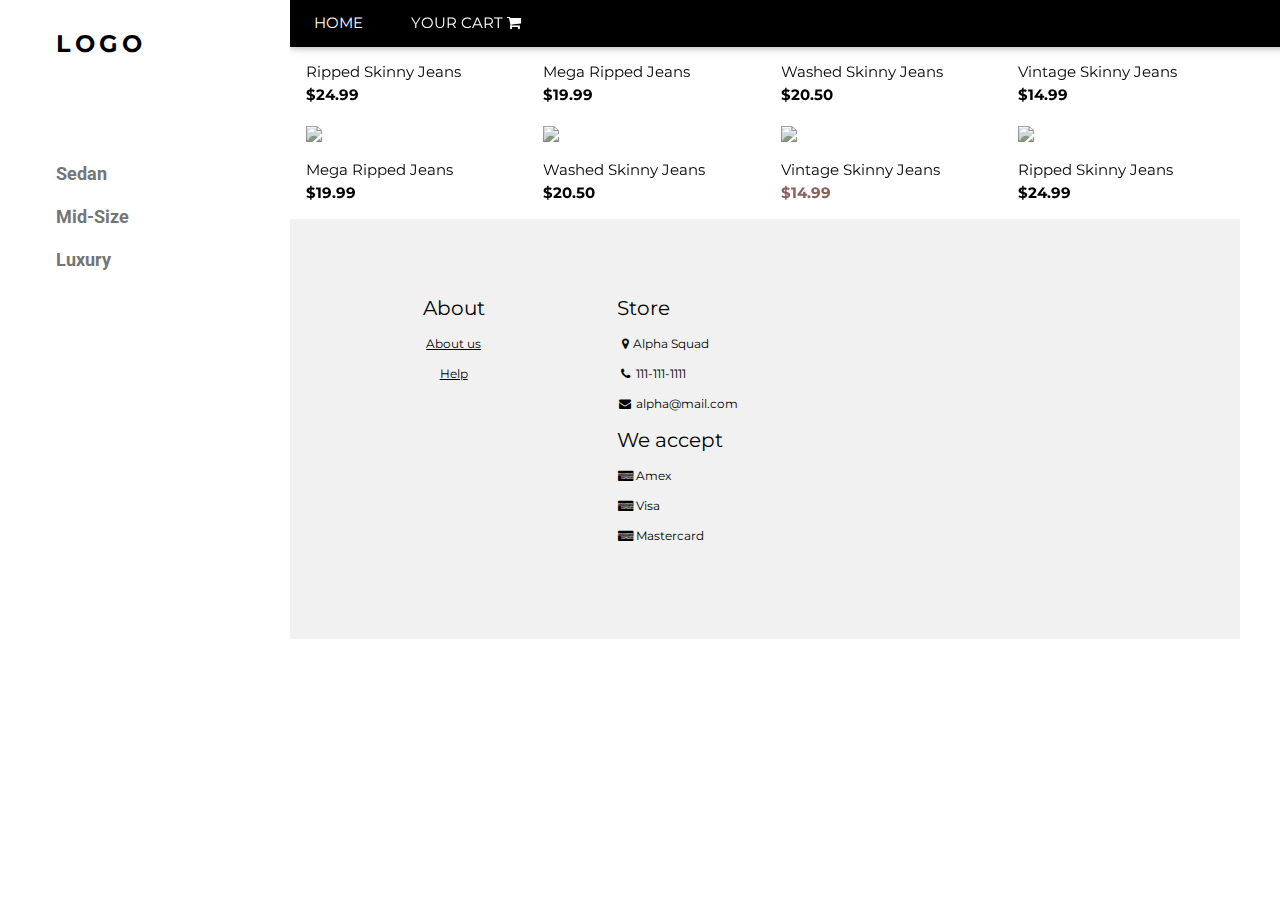
==== index.html @ 535501cf "Merge branch 'master' of https://github.com/GregoryWiltshire/finalprojec merging" ====
<!DOCTYPE html>
<html>
<title>W3.CSS Template</title>
<meta charset="UTF-8">
<meta name="viewport" content="width=device-width, initial-scale=1">
<link rel="stylesheet" href="https://www.w3schools.com/w3css/4/w3.css">
<link rel="stylesheet" href="https://fonts.googleapis.com/css?family=Roboto">
<link rel="stylesheet" href="https://fonts.googleapis.com/css?family=Montserrat">
<link rel="stylesheet" href="https://cdnjs.cloudflare.com/ajax/libs/font-awesome/4.7.0/css/font-awesome.min.css">
<style>
.w3-sidebar a {font-family: "Roboto", sans-serif}
body,h1,h2,h3,h4,h5,h6,.w3-wide {font-family: "Montserrat", sans-serif;}
</style>
<body class="w3-content" style="max-width:1200px">




<!-- Sidebar/menu -->
<nav class="w3-sidebar w3-bar-block w3-white w3-collapse w3-top" style="z-index:3;width:250px" id="mySidebar">
  <div class="w3-container w3-display-container w3-padding-16">
    <i onclick="w3_close()" class="fa fa-remove w3-hide-large w3-button w3-display-topright"></i>
    <h3 class="w3-wide"><b>LOGO</b></h3>
  </div>
  <div class="w3-padding-64 w3-large w3-text-grey" style="font-weight:bold">
    <a href="#" class="w3-bar-item w3-button">Sedan</a>
    <a href="#" class="w3-bar-item w3-button">Mid-Size</a>
    <a href="#" class="w3-bar-item w3-button">Luxury</a>
  </div>
</nav>

<!-- Top menu on small screens -->
<header class="w3-bar w3-top w3-hide-large w3-black w3-xlarge">
  <div class="w3-bar-item w3-padding-24 w3-wide">LOGO</div>
  <a href="javascript:void(0)" class="w3-bar-item w3-button w3-padding-24 w3-right" onclick="w3_open()"><i class="fa fa-bars"></i></a>
</header>

<!-- Overlay effect when opening sidebar on small screens -->
<div class="w3-overlay w3-hide-large" onclick="w3_close()" style="cursor:pointer" title="close side menu" id="myOverlay"></div>

<!-- !PAGE CONTENT! -->
<div class="w3-main" style="margin-left:250px">

  <!-- Push down content on small screens -->
  <div class="w3-hide-large" style="margin-top:83px"></div>
  
  <!-- Top header -->
<!--   <header class="w3-container w3-xlarge">
    <p class="w3-left">Jeans</p>
    <p class="w3-right">
      <i class="fa fa-shopping-cart w3-margin-right"></i>
      <i class="fa fa-search"></i>
    </p>
  </header> -->

  <!--MENUBAR-->
  <div class="w3-top">
  <div class="w3-bar w3-black w3-card">
    <a class="w3-bar-item w3-button w3-padding-large w3-hide-medium w3-hide-large w3-right" href="javascript:void(0)" onclick="myFunction()" title="Toggle Navigation Menu"><i class="fa fa-bars"></i></a>
    <a href="#" class="w3-bar-item w3-button w3-padding-large">HOME</a>
    <div class="w3-dropdown-hover w3-hide-small">
      <button class="w3-padding-large w3-button" title="More">YOUR CART <i class="fa fa-shopping-cart w3-margin-right"></i></button>  

      <div class="w3-dropdown-content w3-bar-block w3-card-4">
        <a href="#" class="w3-bar-item w3-button">Merchandise</a>
        <a href="#" class="w3-bar-item w3-button">Extras</a>
        <a href="#" class="w3-bar-item w3-button">Media</a>
      </div>
    </div>
    <a href="javascript:void(0)" class="w3-padding-large w3-hover-red w3-hide-small w3-right"><i class="fa fa-search"></i></a>
  </div>
</div>

  <!-- Image header -->
  <div class="w3-display-container w3-container">
    <img src="/w3images/jeans.jpg" alt="Jeans" style="width:100%">
    <div class="w3-display-topleft w3-text-white" style="padding:24px 48px">
      <h1 class="w3-hide-large w3-hide-medium">New arrivals</h1>
      <h1 class="w3-hide-small">COLLECTION 2016</h1>
      
    </div>
  </div>



  <!-- Product grid -->
  <?php include 'grid.php'; ?>
  <div class="w3-row w3-grayscale">
    <div class="w3-col l3 s6">
      <div class="w3-container">
        <img src="/w3images/jeans1.jpg" style="width:100%">
        <p>Ripped Skinny Jeans<br><b>$24.99</b></p>
      </div>
      <div class="w3-container">
        <img src="/w3images/jeans2.jpg" style="width:100%">
        <p>Mega Ripped Jeans<br><b>$19.99</b></p>
      </div>
    </div>

    <div class="w3-col l3 s6">
      <div class="w3-container">
        <div class="w3-display-container">
          <img src="/w3images/jeans2.jpg" style="width:100%">
          <span class="w3-tag w3-display-topleft">New</span>
          <div class="w3-display-middle w3-display-hover">
            <button class="w3-button w3-black">Buy now <i class="fa fa-shopping-cart"></i></button>
          </div>
        </div>
        <p>Mega Ripped Jeans<br><b>$19.99</b></p>
      </div>
      <div class="w3-container">
        <img src="/w3images/jeans3.jpg" style="width:100%">
        <p>Washed Skinny Jeans<br><b>$20.50</b></p>
      </div>
    </div>

    <div class="w3-col l3 s6">
      <div class="w3-container">
        <img src="/w3images/jeans3.jpg" style="width:100%">
        <p>Washed Skinny Jeans<br><b>$20.50</b></p>
      </div>
      <div class="w3-container">
        <div class="w3-display-container">
          <img src="/w3images/jeans4.jpg" style="width:100%">
          <div class="w3-display-middle w3-display-hover">
            <button class="w3-button w3-black">Buy now <i class="fa fa-shopping-cart"></i></button>
          </div>
        </div>
        <p>Vintage Skinny Jeans<br><b class="w3-text-red">$14.99</b></p>
      </div>
    </div>

    <div class="w3-col l3 s6">
      <div class="w3-container">
        <img src="/w3images/jeans4.jpg" style="width:100%">
        <p>Vintage Skinny Jeans<br><b>$14.99</b></p>
      </div>
      <div class="w3-container">
        <img src="/w3images/jeans1.jpg" style="width:100%">
        <p>Ripped Skinny Jeans<br><b>$24.99</b></p>
      </div>
    </div>
  </div>


  
  <!-- Footer -->
  <footer class="w3-padding-64 w3-light-grey w3-small w3-center" id="footer">
    <div class="w3-row-padding">
      <div class="w3-col s4">
      </div>

      <div class="w3-col s4">
        <h4>About</h4>
        <p><a href="#">About us</a></p>
        <p><a href="#">Help</a></p>
      </div>

      <div class="w3-col s4 w3-justify">
        <h4>Store</h4>
        <p><i class="fa fa-fw fa-map-marker"></i>Alpha Squad</p>
        <p><i class="fa fa-fw fa-phone"></i> 111-111-1111</p>
        <p><i class="fa fa-fw fa-envelope"></i> alpha@mail.com</p>
        <h4>We accept</h4>
        <p><i class="fa fa-fw fa-cc-amex"></i> Amex</p>
        <p><i class="fa fa-fw fa-cc-amex"></i> Visa</p>
        <p><i class="fa fa-fw fa-cc-amex"></i> Mastercard</p>
        <br>
      </div>
    </div>
  </footer>
  <!-- End page content -->
</div>

<!-- Newsletter Modal -->
<div id="newsletter" class="w3-modal">
  <div class="w3-modal-content w3-animate-zoom" style="padding:32px">
    <div class="w3-container w3-white w3-center">
      <i onclick="document.getElementById('newsletter').style.display='none'" class="fa fa-remove w3-right w3-button w3-transparent w3-xxlarge"></i>
      <h2 class="w3-wide">NEWSLETTER</h2>
      <p>Join our mailing list to receive updates on new arrivals and special offers.</p>
      <p><input class="w3-input w3-border" type="text" placeholder="Enter e-mail"></p>
      <button type="button" class="w3-button w3-padding-large w3-red w3-margin-bottom" onclick="document.getElementById('newsletter').style.display='none'">Subscribe</button>
    </div>
  </div>
</div>

<script>
// Accordion 
function myAccFunc() {
    var x = document.getElementById("demoAcc");
    if (x.className.indexOf("w3-show") == -1) {
        x.className += " w3-show";
    } else {
        x.className = x.className.replace(" w3-show", "");
    }
}

// Click on the "Jeans" link on page load to open the accordion for demo purposes
document.getElementById("myBtn").click();


// Script to open and close sidebar
function w3_open() {
    document.getElementById("mySidebar").style.display = "block";
    document.getElementById("myOverlay").style.display = "block";
}
 
function w3_close() {
    document.getElementById("mySidebar").style.display = "none";
    document.getElementById("myOverlay").style.display = "none";
}
</script>

</body>
</html>
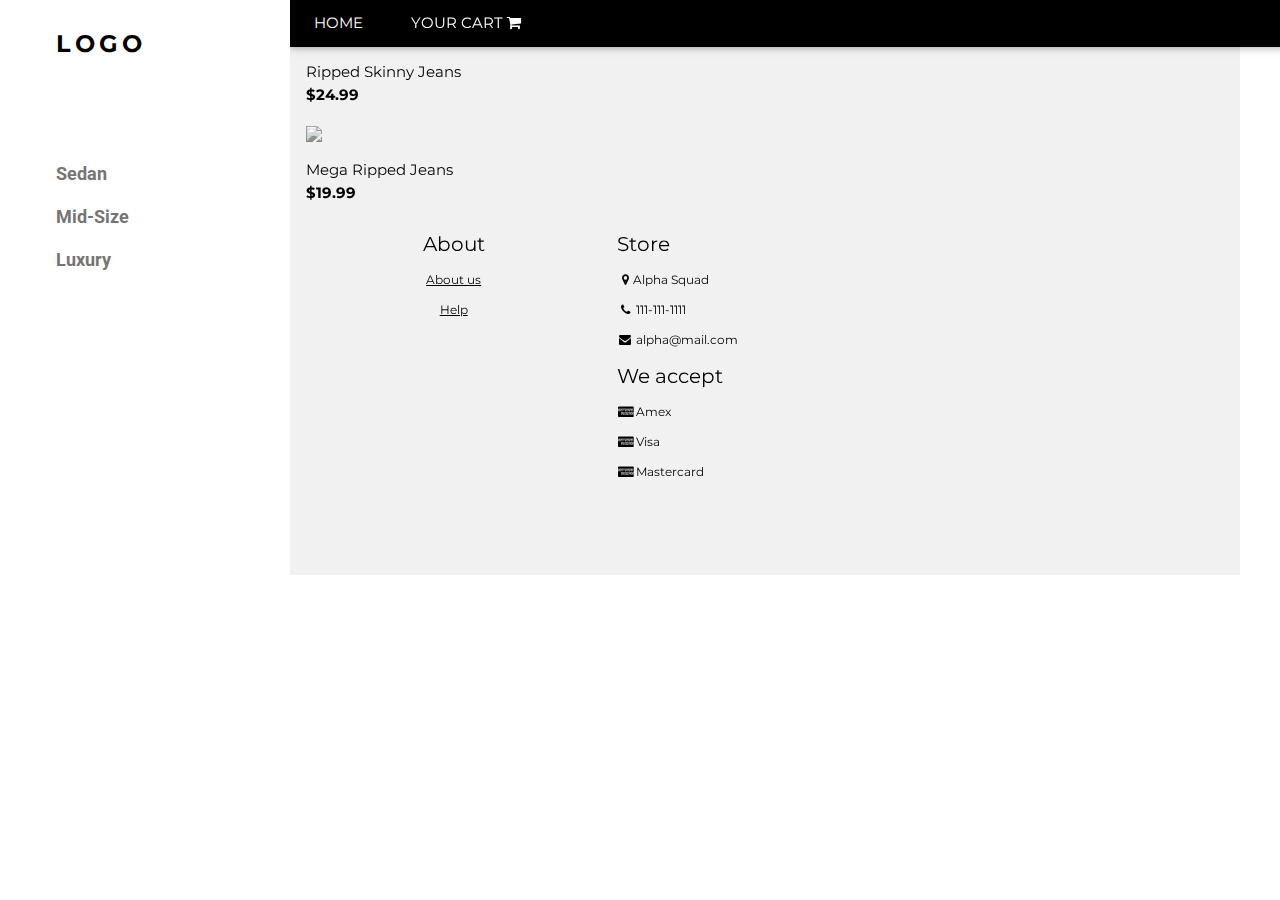
==== commit e0836b42: "index changes" ====
--- a/index.html
+++ b/index.html
@@ -85,6 +85,9 @@
 
   <!-- Product grid -->
   <?php include 'grid.php'; ?>
+  <!-- use grid to generate the cars -->
+
+  
   <div class="w3-row w3-grayscale">
     <div class="w3-col l3 s6">
       <div class="w3-container">
@@ -97,50 +100,7 @@
       </div>
     </div>
 
-    <div class="w3-col l3 s6">
-      <div class="w3-container">
-        <div class="w3-display-container">
-          <img src="/w3images/jeans2.jpg" style="width:100%">
-          <span class="w3-tag w3-display-topleft">New</span>
-          <div class="w3-display-middle w3-display-hover">
-            <button class="w3-button w3-black">Buy now <i class="fa fa-shopping-cart"></i></button>
-          </div>
-        </div>
-        <p>Mega Ripped Jeans<br><b>$19.99</b></p>
-      </div>
-      <div class="w3-container">
-        <img src="/w3images/jeans3.jpg" style="width:100%">
-        <p>Washed Skinny Jeans<br><b>$20.50</b></p>
-      </div>
-    </div>
-
-    <div class="w3-col l3 s6">
-      <div class="w3-container">
-        <img src="/w3images/jeans3.jpg" style="width:100%">
-        <p>Washed Skinny Jeans<br><b>$20.50</b></p>
-      </div>
-      <div class="w3-container">
-        <div class="w3-display-container">
-          <img src="/w3images/jeans4.jpg" style="width:100%">
-          <div class="w3-display-middle w3-display-hover">
-            <button class="w3-button w3-black">Buy now <i class="fa fa-shopping-cart"></i></button>
-          </div>
-        </div>
-        <p>Vintage Skinny Jeans<br><b class="w3-text-red">$14.99</b></p>
-      </div>
-    </div>
-
-    <div class="w3-col l3 s6">
-      <div class="w3-container">
-        <img src="/w3images/jeans4.jpg" style="width:100%">
-        <p>Vintage Skinny Jeans<br><b>$14.99</b></p>
-      </div>
-      <div class="w3-container">
-        <img src="/w3images/jeans1.jpg" style="width:100%">
-        <p>Ripped Skinny Jeans<br><b>$24.99</b></p>
-      </div>
-    </div>
-  </div>
+   
 
 
   
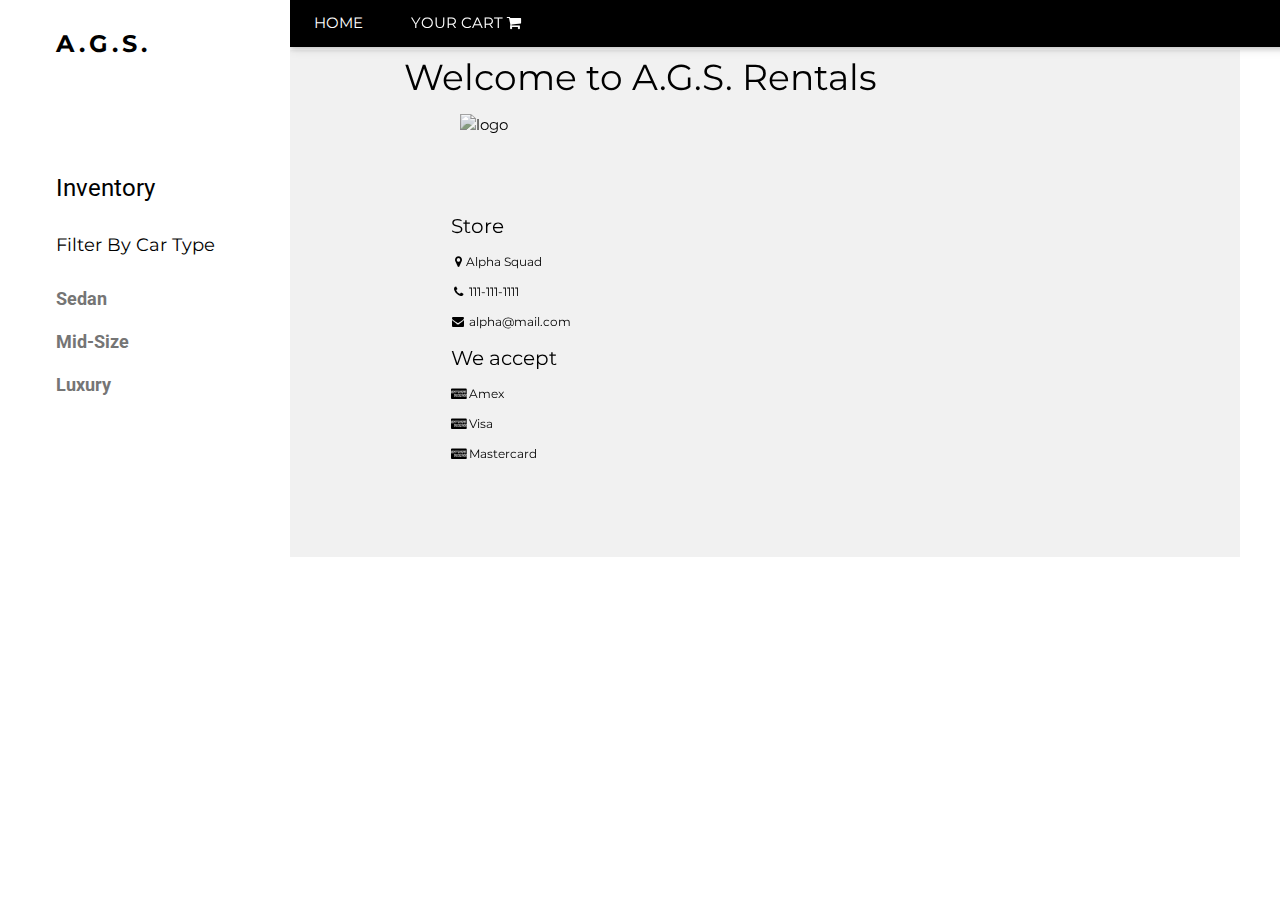
==== commit ae791c11: "styled html" ====
--- a/index.html
+++ b/index.html
@@ -10,6 +10,25 @@
 <style>
 .w3-sidebar a {font-family: "Roboto", sans-serif}
 body,h1,h2,h3,h4,h5,h6,.w3-wide {font-family: "Montserrat", sans-serif;}
+#inven{
+  color: black;
+}
+#title{
+  text-align: center;
+  margin-top: 50px;
+}
+#filter{
+  color: black;
+  font-style: bold;
+}
+#logo{
+   width: 30%;
+  height: auto;
+  display: block;
+  margin-left: auto;
+  margin-right: auto;
+
+}
 </style>
 <body class="w3-content" style="max-width:1200px">
 
@@ -20,9 +39,11 @@
 <nav class="w3-sidebar w3-bar-block w3-white w3-collapse w3-top" style="z-index:3;width:250px" id="mySidebar">
   <div class="w3-container w3-display-container w3-padding-16">
     <i onclick="w3_close()" class="fa fa-remove w3-hide-large w3-button w3-display-topright"></i>
-    <h3 class="w3-wide"><b>LOGO</b></h3>
+    <h3 class="w3-wide"><b>A.G.S.</b></h3>
   </div>
   <div class="w3-padding-64 w3-large w3-text-grey" style="font-weight:bold">
+    <h3 id="inven"> <a href="#" class="w3-bar-item w3-button">Inventory</a></h3>
+    <h5 class="w3-bar-item" id="filter">Filter By Car Type</h5>
     <a href="#" class="w3-bar-item w3-button">Sedan</a>
     <a href="#" class="w3-bar-item w3-button">Mid-Size</a>
     <a href="#" class="w3-bar-item w3-button">Luxury</a>
@@ -62,43 +83,59 @@
       <button class="w3-padding-large w3-button" title="More">YOUR CART <i class="fa fa-shopping-cart w3-margin-right"></i></button>  
 
       <div class="w3-dropdown-content w3-bar-block w3-card-4">
-        <a href="#" class="w3-bar-item w3-button">Merchandise</a>
-        <a href="#" class="w3-bar-item w3-button">Extras</a>
-        <a href="#" class="w3-bar-item w3-button">Media</a>
-      </div>
+       
+        <!-- generate cart -->
+        <div class="w3-bar-item">
+         
+          <form action="index.html" method="post">
+            Car Name
+            <img class="object-fit_cover" src="IMG/corolla.png" width="100" height="80">
+              <input style = "margin-left: 10%" type="button" name="corolla" class="button" value="x">
+            </form>
+          <div>$RENTAL_START-$RENTAL_END</div>
+         
+          
+        </div>
+
+
+
+         
+          
+        </div>
+
+
+            
+      </div>
+
+
+
+
+
+
     </div>
+
+
     <a href="javascript:void(0)" class="w3-padding-large w3-hover-red w3-hide-small w3-right"><i class="fa fa-search"></i></a>
   </div>
 </div>
 
+
+
+
+
   <!-- Image header -->
-  <div class="w3-display-container w3-container">
-    <img src="/w3images/jeans.jpg" alt="Jeans" style="width:100%">
-    <div class="w3-display-topleft w3-text-white" style="padding:24px 48px">
-      <h1 class="w3-hide-large w3-hide-medium">New arrivals</h1>
-      <h1 class="w3-hide-small">COLLECTION 2016</h1>
-      
+  
+
+
+ <div class="w3-row w3-grayscale">
+    <div class=" w3-light-grey">
+     <h1 id="title">Welcome to A.G.S. Rentals</h1>
+     <img src="logo.png" alt="logo" id="logo">
+     <div>
+       
+     </div>
     </div>
-  </div>
-
-
-
-  <!-- Product grid -->
-  <?php include 'grid.php'; ?>
-  <!-- use grid to generate the cars -->
-
-  
-  <div class="w3-row w3-grayscale">
-    <div class="w3-col l3 s6">
-      <div class="w3-container">
-        <img src="/w3images/jeans1.jpg" style="width:100%">
-        <p>Ripped Skinny Jeans<br><b>$24.99</b></p>
-      </div>
-      <div class="w3-container">
-        <img src="/w3images/jeans2.jpg" style="width:100%">
-        <p>Mega Ripped Jeans<br><b>$19.99</b></p>
-      </div>
-    </div>
+  
 
    
 
@@ -132,18 +169,7 @@
   <!-- End page content -->
 </div>
 
-<!-- Newsletter Modal -->
-<div id="newsletter" class="w3-modal">
-  <div class="w3-modal-content w3-animate-zoom" style="padding:32px">
-    <div class="w3-container w3-white w3-center">
-      <i onclick="document.getElementById('newsletter').style.display='none'" class="fa fa-remove w3-right w3-button w3-transparent w3-xxlarge"></i>
-      <h2 class="w3-wide">NEWSLETTER</h2>
-      <p>Join our mailing list to receive updates on new arrivals and special offers.</p>
-      <p><input class="w3-input w3-border" type="text" placeholder="Enter e-mail"></p>
-      <button type="button" class="w3-button w3-padding-large w3-red w3-margin-bottom" onclick="document.getElementById('newsletter').style.display='none'">Subscribe</button>
-    </div>
-  </div>
-</div>
+
 
 <script>
 // Accordion 
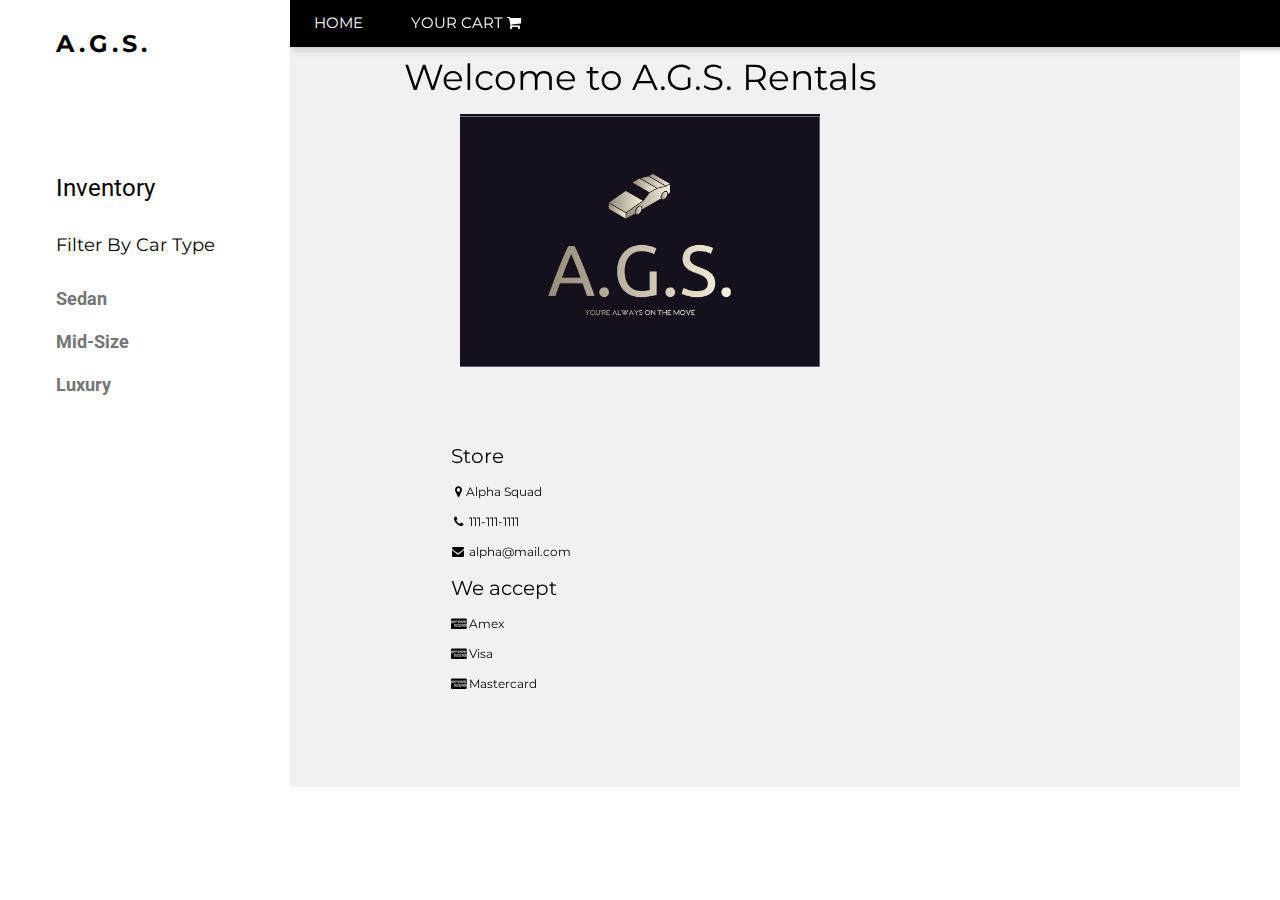
==== commit 2aeabef9: "inventory.php works" ====
--- a/index.html
+++ b/index.html
@@ -123,6 +123,9 @@
 
 
 
+
+
+
   <!-- Image header -->
   
 
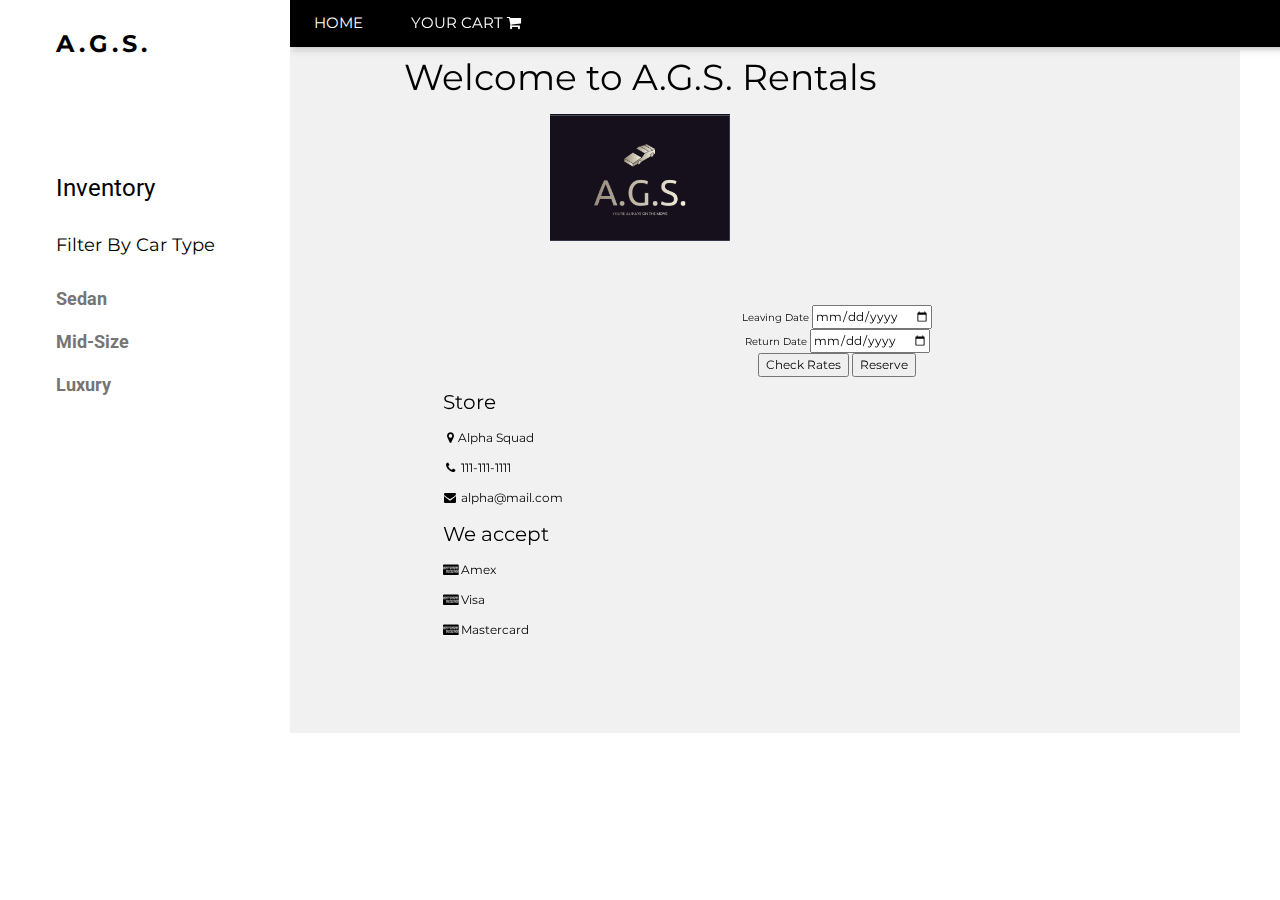
==== commit a87e27a9: "index added" ====
--- a/index.html
+++ b/index.html
@@ -7,199 +7,167 @@
 <link rel="stylesheet" href="https://fonts.googleapis.com/css?family=Roboto">
 <link rel="stylesheet" href="https://fonts.googleapis.com/css?family=Montserrat">
 <link rel="stylesheet" href="https://cdnjs.cloudflare.com/ajax/libs/font-awesome/4.7.0/css/font-awesome.min.css">
+<link rel="stylesheet" href="https://stackpath.bootstrapcdn.com/bootstrap/4.1.3/css/bootstrap.min.css" integrity="sha384-MCw98/SFnGE8fJT3GXwEOngsV7Zt27NXFoaoApmYm81iuXoPkFOJwJ8ERdknLPMO"
+crossorigin="anonymous">
+<link rel="stylesheet" href="https://cdnjs.cloudflare.com/ajax/libs/font-awesome/4.7.0/css/font-awesome.min.css">
+<script src="parkingTest.js"></script>
+<script src="https://code.jquery.com/jquery-3.3.1.slim.min.js" integrity="sha384-q8i/X+965DzO0rT7abK41JStQIAqVgRVzpbzo5smXKp4YfRvH+8abtTE1Pi6jizo"
+  crossorigin="anonymous"></script>
+<script src="https://cdnjs.cloudflare.com/ajax/libs/popper.js/1.14.3/umd/popper.min.js" integrity="sha384-ZMP7rVo3mIykV+2+9J3UJ46jBk0WLaUAdn689aCwoqbBJiSnjAK/l8WvCWPIPm49"
+  crossorigin="anonymous"></script>
+<script src="https://stackpath.bootstrapcdn.com/bootstrap/4.1.3/js/bootstrap.min.js" integrity="sha384-ChfqqxuZUCnJSK3+MXmPNIyE6ZbWh2IMqE241rYiqJxyMiZ6OW/JmZQ5stwEULTy"
+  crossorigin="anonymous"></script>
 <style>
-.w3-sidebar a {font-family: "Roboto", sans-serif}
-body,h1,h2,h3,h4,h5,h6,.w3-wide {font-family: "Montserrat", sans-serif;}
-#inven{
-  color: black;
-}
-#title{
-  text-align: center;
-  margin-top: 50px;
-}
-#filter{
-  color: black;
-  font-style: bold;
-}
-#logo{
-   width: 30%;
-  height: auto;
-  display: block;
-  margin-left: auto;
-  margin-right: auto;
+  .w3-sidebar a {font-family: "Roboto", sans-serif}
+      body,h1,h2,h3,h4,h5,h6,.w3-wide {font-family: "Montserrat", sans-serif;}
+      #inven{
+      color: black;
+      }
+      #title{
+      text-align: center;
+      margin-top: 50px;
+      }
+      #filter{
+      color: black;
+      font-style: bold;
+      }
+      #logo{
+      width: 15%;
+      height: auto;
+      display: block;
+      margin-left: auto;
+      margin-right: auto;
+      }
+   </style>
 
-}
-</style>
 <body class="w3-content" style="max-width:1200px">
+  <!-- Sidebar/menu -->
+  <nav class="w3-sidebar w3-bar-block w3-white w3-collapse w3-top" style="z-index:3;width:250px" id="mySidebar">
+    <div class="w3-container w3-display-container w3-padding-16">
+      <i onclick="w3_close()" class="fa fa-remove w3-hide-large w3-button w3-display-topright"></i>
+      <h3 class="w3-wide"><b>A.G.S.</b></h3>
+    </div>
+    <div class="w3-padding-64 w3-large w3-text-grey" style="font-weight:bold">
+      <h3 id="inven"> <a href="inventory.php" class="w3-bar-item w3-button">Inventory</a></h3>
+      <h5 class="w3-bar-item" id="filter">Filter By Car Type</h5>
+      <a href="#" class="w3-bar-item w3-button">Sedan</a>
+      <a href="#" class="w3-bar-item w3-button">Mid-Size</a>
+      <a href="#" class="w3-bar-item w3-button">Luxury</a>
+    </div>
+  </nav>
+  <!-- Top menu on small screens -->
+  <header class="w3-bar w3-top w3-hide-large w3-black w3-xlarge">
+    <div class="w3-bar-item w3-padding-24 w3-wide">LOGO</div>
+    <a href="javascript:void(0)" class="w3-bar-item w3-button w3-padding-24 w3-right" onclick="w3_open()"><i class="fa fa-bars"></i></a>
+  </header>
+  <!-- Overlay effect when opening sidebar on small screens -->
+  <div class="w3-overlay w3-hide-large" onclick="w3_close()" style="cursor:pointer" title="close side menu" id="myOverlay"></div>
+  <!-- !PAGE CONTENT! -->
+  <div class="w3-main" style="margin-left:250px">
+    <!-- Push down content on small screens -->
+    <div class="w3-hide-large" style="margin-top:83px"></div>
+    <!-- Top header -->
+    <!--   <header class="w3-container w3-xlarge">
+            <p class="w3-left">Jeans</p>
+            <p class="w3-right">
+              <i class="fa fa-shopping-cart w3-margin-right"></i>
+              <i class="fa fa-search"></i>
+            </p>
+            </header> -->
+    <!--MENUBAR-->
+    <div class="w3-top">
+      <div class="w3-bar w3-black w3-card">
+        <a class="w3-bar-item w3-button w3-padding-large w3-hide-medium w3-hide-large w3-right" href="javascript:void(0)"
+          onclick="myFunction()" title="Toggle Navigation Menu"><i class="fa fa-bars"></i></a>
+        <a href="index.html" class="w3-bar-item w3-button w3-padding-large">HOME</a>
+        <div class="w3-dropdown-hover w3-hide-small">
+          <button class="w3-padding-large w3-button" title="More">YOUR CART <i class="fa fa-shopping-cart w3-margin-right"></i></button>
+          <div class="w3-dropdown-content w3-bar-block w3-card-4">
+            <!-- generate cart -->
+            <div class="w3-bar-item">
+              <form action="index.html" method="post">
+                Car Name
+                <img class="object-fit_cover" src="IMG/corolla.png" width="100" height="80">
+                <input style="margin-left: 10%" type="button" name="corolla" class="button" value="x">
+              </form>
+              <div>$RENTAL_START-$RENTAL_END</div>
+            </div>
+          </div>
+        </div>
+      </div>
+      <a href="javascript:void(0)" class="w3-padding-large w3-hover-red w3-hide-small w3-right"><i class="fa fa-search"></i></a>
+    </div>
+  </div>
 
-
-
-
-<!-- Sidebar/menu -->
-<nav class="w3-sidebar w3-bar-block w3-white w3-collapse w3-top" style="z-index:3;width:250px" id="mySidebar">
-  <div class="w3-container w3-display-container w3-padding-16">
-    <i onclick="w3_close()" class="fa fa-remove w3-hide-large w3-button w3-display-topright"></i>
-    <h3 class="w3-wide"><b>A.G.S.</b></h3>
-  </div>
-  <div class="w3-padding-64 w3-large w3-text-grey" style="font-weight:bold">
-    <h3 id="inven"> <a href="#" class="w3-bar-item w3-button">Inventory</a></h3>
-    <h5 class="w3-bar-item" id="filter">Filter By Car Type</h5>
-    <a href="#" class="w3-bar-item w3-button">Sedan</a>
-    <a href="#" class="w3-bar-item w3-button">Mid-Size</a>
-    <a href="#" class="w3-bar-item w3-button">Luxury</a>
-  </div>
-</nav>
-
-<!-- Top menu on small screens -->
-<header class="w3-bar w3-top w3-hide-large w3-black w3-xlarge">
-  <div class="w3-bar-item w3-padding-24 w3-wide">LOGO</div>
-  <a href="javascript:void(0)" class="w3-bar-item w3-button w3-padding-24 w3-right" onclick="w3_open()"><i class="fa fa-bars"></i></a>
-</header>
-
-<!-- Overlay effect when opening sidebar on small screens -->
-<div class="w3-overlay w3-hide-large" onclick="w3_close()" style="cursor:pointer" title="close side menu" id="myOverlay"></div>
-
-<!-- !PAGE CONTENT! -->
-<div class="w3-main" style="margin-left:250px">
-
-  <!-- Push down content on small screens -->
-  <div class="w3-hide-large" style="margin-top:83px"></div>
-  
-  <!-- Top header -->
-<!--   <header class="w3-container w3-xlarge">
-    <p class="w3-left">Jeans</p>
-    <p class="w3-right">
-      <i class="fa fa-shopping-cart w3-margin-right"></i>
-      <i class="fa fa-search"></i>
-    </p>
-  </header> -->
-
-  <!--MENUBAR-->
-  <div class="w3-top">
-  <div class="w3-bar w3-black w3-card">
-    <a class="w3-bar-item w3-button w3-padding-large w3-hide-medium w3-hide-large w3-right" href="javascript:void(0)" onclick="myFunction()" title="Toggle Navigation Menu"><i class="fa fa-bars"></i></a>
-    <a href="#" class="w3-bar-item w3-button w3-padding-large">HOME</a>
-    <div class="w3-dropdown-hover w3-hide-small">
-      <button class="w3-padding-large w3-button" title="More">YOUR CART <i class="fa fa-shopping-cart w3-margin-right"></i></button>  
-
-      <div class="w3-dropdown-content w3-bar-block w3-card-4">
-       
-        <!-- generate cart -->
-        <div class="w3-bar-item">
-         
-          <form action="index.html" method="post">
-            Car Name
-            <img class="object-fit_cover" src="IMG/corolla.png" width="100" height="80">
-              <input style = "margin-left: 10%" type="button" name="corolla" class="button" value="x">
-            </form>
-          <div>$RENTAL_START-$RENTAL_END</div>
-         
-          
-        </div>
-
-
-
-         
-          
-        </div>
-
-
-            
+  <!-- Image header -->
+  <div class="w3-row w3-grayscale">
+    <div class=" w3-light-grey">
+      <h1 id="title">Welcome to A.G.S. Rentals</h1>
+      <img src="logo.png" alt="logo" id="logo">
+      <div>
       </div>
-
-
-
-
-
-
     </div>
 
+    <!-- Footer -->
+    <footer class="w3-padding-64 w3-light-grey w3-small w3-center" id="footer">
+      <div class="w3-row-padding">
+        <div class="w3-col s4">
+        </div>
+        <div class="w3-col s4">
+          <h4>About</h4>
+          <p><a href="#">About us</a></p>
+          <p><a href="#">Help</a></p>
+        </div>
+        <div class="center">
+          <small class="display-5">Leaving Date</small>
+          <input type="date" id="myDate1">
+          <br>
+          <small class="display-5">Return Date</small>
+          <input type="date" id="myDate2">
+          <br>
+          <div class="btn-group">
+            <button type="button" class="btn btn-outline-dark" id="myButton"> Check Rates </button>
+            <button type="button" class="btn btn-outline-dark"> Reserve </button>
+          </div>
+          <div class="w3-col s4 w3-justify">
+            <h4>Store</h4>
+            <p><i class="fa fa-fw fa-map-marker"></i>Alpha Squad</p>
+            <p><i class="fa fa-fw fa-phone"></i> 111-111-1111</p>
+            <p><i class="fa fa-fw fa-envelope"></i> alpha@mail.com</p>
+            <h4>We accept</h4>
+            <p><i class="fa fa-fw fa-cc-amex"></i> Amex</p>
+            <p><i class="fa fa-fw fa-cc-amex"></i> Visa</p>
+            <p><i class="fa fa-fw fa-cc-amex"></i> Mastercard</p>
+            <br>
+          </div>
+        </div>
+    </footer>
+    <!-- End page content -->
+  </div>
+  <script>
+    // Accordion 
+    function myAccFunc() {
+      var x = document.getElementById("demoAcc");
+      if (x.className.indexOf("w3-show") == -1) {
+        x.className += " w3-show";
+      } else {
+        x.className = x.className.replace(" w3-show", "");
+      }
+    }
 
-    <a href="javascript:void(0)" class="w3-padding-large w3-hover-red w3-hide-small w3-right"><i class="fa fa-search"></i></a>
-  </div>
-</div>
+    // Click on the "Jeans" link on page load to open the accordion for demo purposes
+    document.getElementById("myBtn").click();
+    // Script to open and close sidebar
+    function w3_open() {
+      document.getElementById("mySidebar").style.display = "block";
+      document.getElementById("myOverlay").style.display = "block";
+    }
 
+    function w3_close() {
+      document.getElementById("mySidebar").style.display = "none";
+      document.getElementById("myOverlay").style.display = "none";
+    }
+  </script>
+</body>
 
-
-
-
-
-
-
-  <!-- Image header -->
-  
-
-
- <div class="w3-row w3-grayscale">
-    <div class=" w3-light-grey">
-     <h1 id="title">Welcome to A.G.S. Rentals</h1>
-     <img src="logo.png" alt="logo" id="logo">
-     <div>
-       
-     </div>
-    </div>
-  
-
-   
-
-
-  
-  <!-- Footer -->
-  <footer class="w3-padding-64 w3-light-grey w3-small w3-center" id="footer">
-    <div class="w3-row-padding">
-      <div class="w3-col s4">
-      </div>
-
-      <div class="w3-col s4">
-        <h4>About</h4>
-        <p><a href="#">About us</a></p>
-        <p><a href="#">Help</a></p>
-      </div>
-
-      <div class="w3-col s4 w3-justify">
-        <h4>Store</h4>
-        <p><i class="fa fa-fw fa-map-marker"></i>Alpha Squad</p>
-        <p><i class="fa fa-fw fa-phone"></i> 111-111-1111</p>
-        <p><i class="fa fa-fw fa-envelope"></i> alpha@mail.com</p>
-        <h4>We accept</h4>
-        <p><i class="fa fa-fw fa-cc-amex"></i> Amex</p>
-        <p><i class="fa fa-fw fa-cc-amex"></i> Visa</p>
-        <p><i class="fa fa-fw fa-cc-amex"></i> Mastercard</p>
-        <br>
-      </div>
-    </div>
-  </footer>
-  <!-- End page content -->
-</div>
-
-
-
-<script>
-// Accordion 
-function myAccFunc() {
-    var x = document.getElementById("demoAcc");
-    if (x.className.indexOf("w3-show") == -1) {
-        x.className += " w3-show";
-    } else {
-        x.className = x.className.replace(" w3-show", "");
-    }
-}
-
-// Click on the "Jeans" link on page load to open the accordion for demo purposes
-document.getElementById("myBtn").click();
-
-
-// Script to open and close sidebar
-function w3_open() {
-    document.getElementById("mySidebar").style.display = "block";
-    document.getElementById("myOverlay").style.display = "block";
-}
- 
-function w3_close() {
-    document.getElementById("mySidebar").style.display = "none";
-    document.getElementById("myOverlay").style.display = "none";
-}
-</script>
-
-</body>
-</html>
+</html>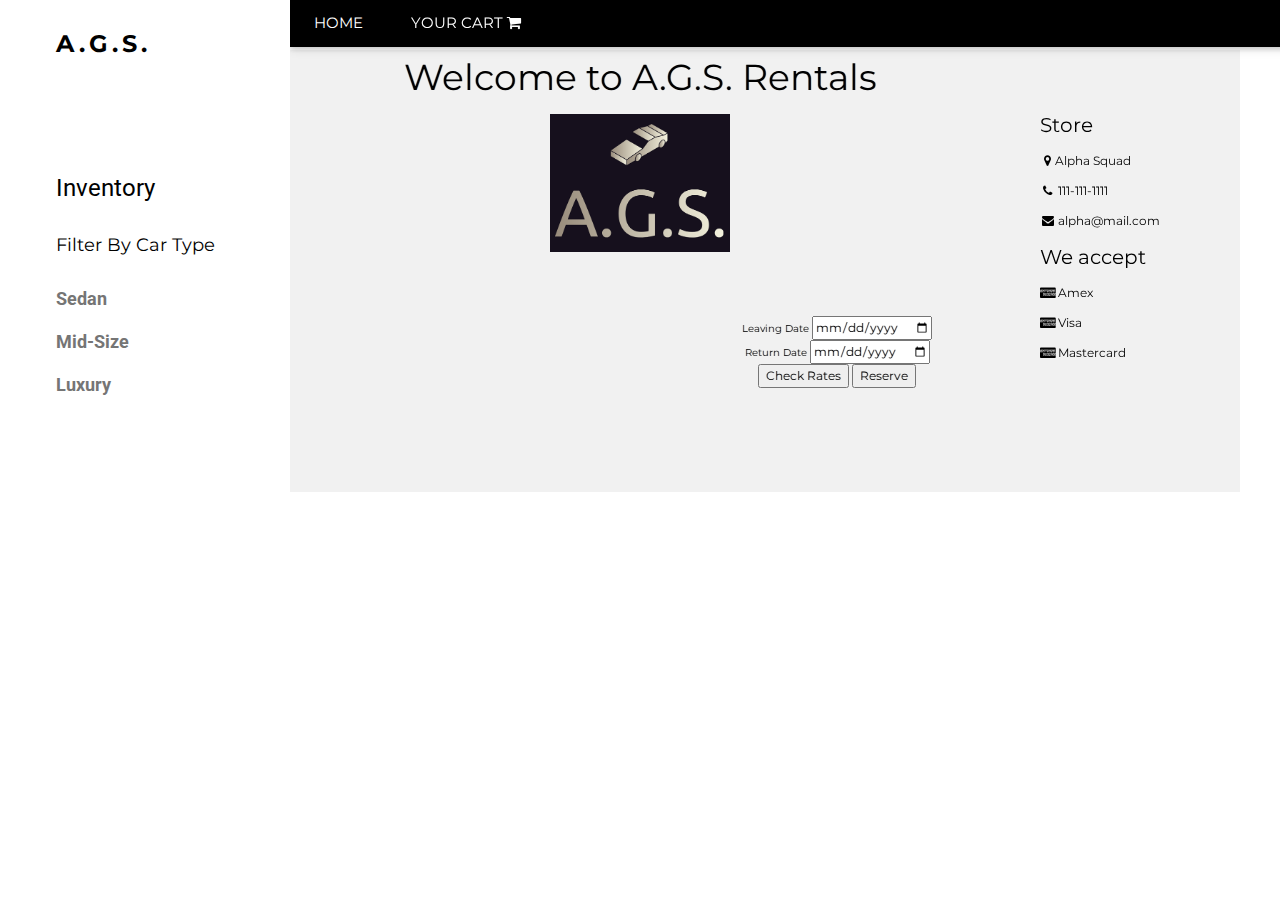
==== commit 13726781: "squared off left edges" ====
--- a/index.html
+++ b/index.html
@@ -8,7 +8,7 @@
 <link rel="stylesheet" href="https://fonts.googleapis.com/css?family=Montserrat">
 <link rel="stylesheet" href="https://cdnjs.cloudflare.com/ajax/libs/font-awesome/4.7.0/css/font-awesome.min.css">
 <link rel="stylesheet" href="https://stackpath.bootstrapcdn.com/bootstrap/4.1.3/css/bootstrap.min.css" integrity="sha384-MCw98/SFnGE8fJT3GXwEOngsV7Zt27NXFoaoApmYm81iuXoPkFOJwJ8ERdknLPMO"
-crossorigin="anonymous">
+  crossorigin="anonymous">
 <link rel="stylesheet" href="https://cdnjs.cloudflare.com/ajax/libs/font-awesome/4.7.0/css/font-awesome.min.css">
 <script src="parkingTest.js"></script>
 <script src="https://code.jquery.com/jquery-3.3.1.slim.min.js" integrity="sha384-q8i/X+965DzO0rT7abK41JStQIAqVgRVzpbzo5smXKp4YfRvH+8abtTE1Pi6jizo"
@@ -37,6 +37,11 @@
       display: block;
       margin-left: auto;
       margin-right: auto;
+      }
+      #moveright {
+        position: absolute;
+        left: 1000px;
+        top: 100px;
       }
    </style>
 
@@ -129,7 +134,7 @@
             <button type="button" class="btn btn-outline-dark" id="myButton"> Check Rates </button>
             <button type="button" class="btn btn-outline-dark"> Reserve </button>
           </div>
-          <div class="w3-col s4 w3-justify">
+          <div class="w3-col s4 w3-justify" id="moveright">
             <h4>Store</h4>
             <p><i class="fa fa-fw fa-map-marker"></i>Alpha Squad</p>
             <p><i class="fa fa-fw fa-phone"></i> 111-111-1111</p>
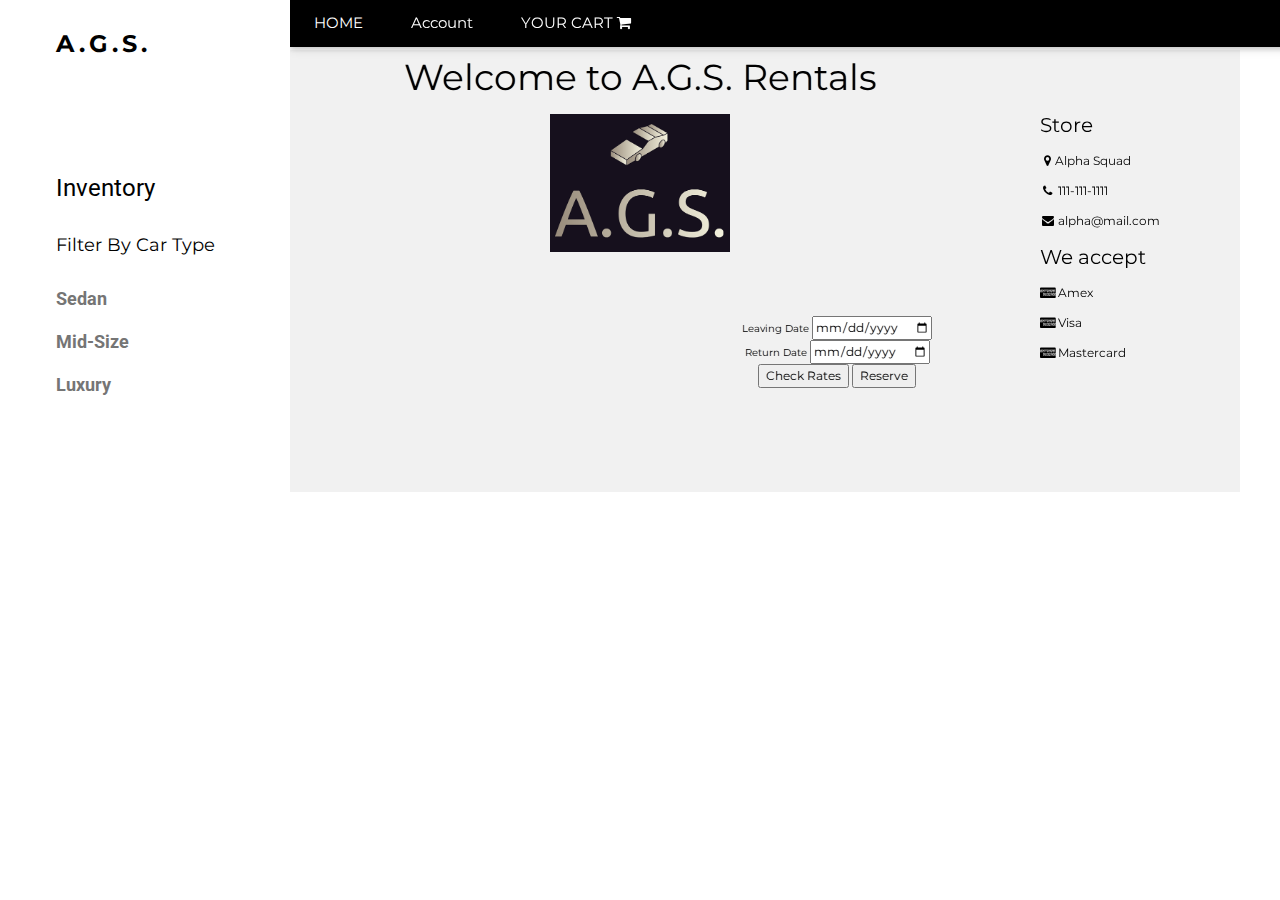
==== commit 66e57f50: "added 4 files together" ====
--- a/index.html
+++ b/index.html
@@ -87,6 +87,7 @@
         <a href="index.html" class="w3-bar-item w3-button w3-padding-large">HOME</a>
         <div class="w3-dropdown-hover w3-hide-small">
           <button class="w3-padding-large w3-button" title="More">YOUR CART <i class="fa fa-shopping-cart w3-margin-right"></i></button>
+          <a href="account.php" class="w3-bar-item w3-button w3-padding-large">Account</a>
           <div class="w3-dropdown-content w3-bar-block w3-card-4">
             <!-- generate cart -->
             <div class="w3-bar-item">
